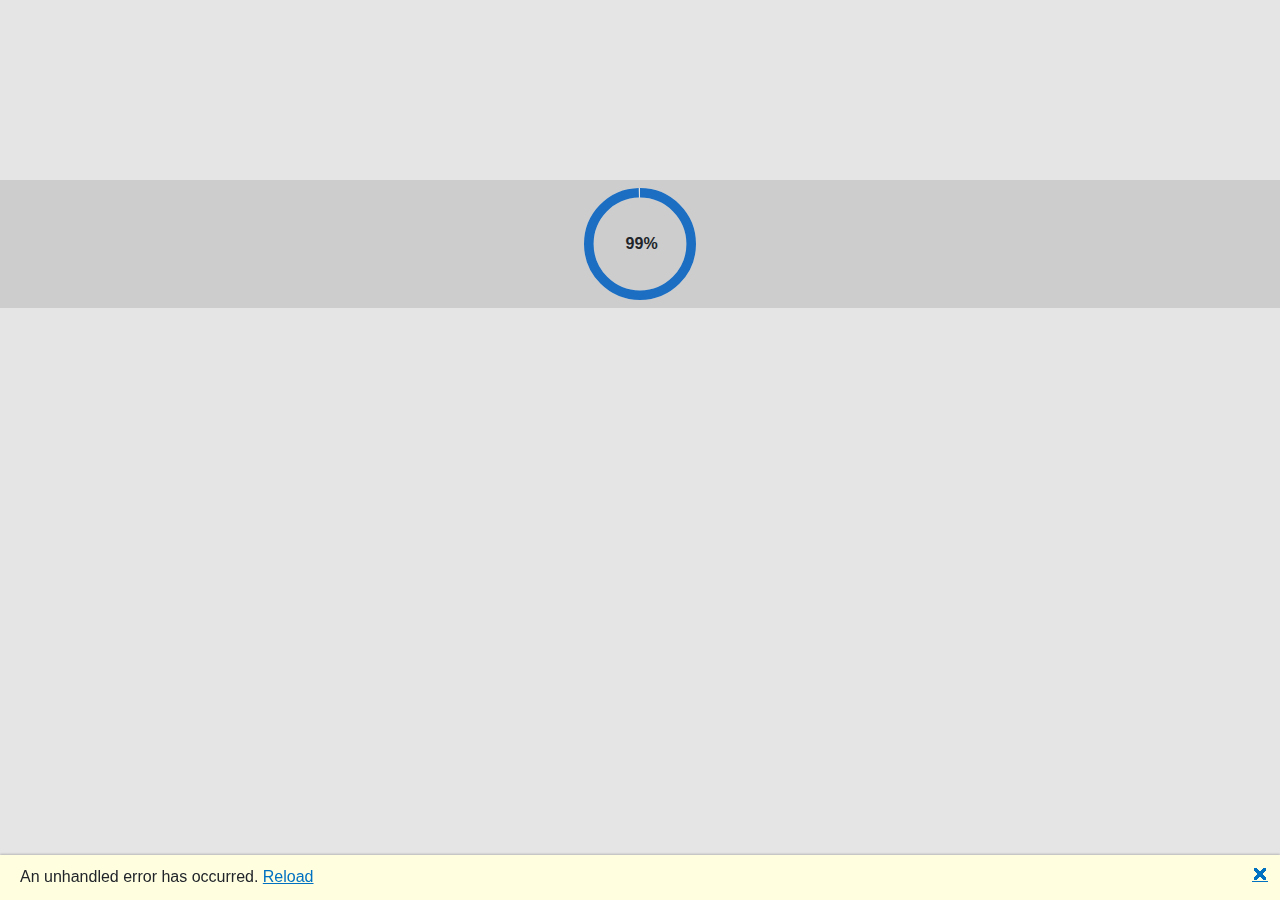
==== index.html @ 3f43cd60 "test" ====
<!DOCTYPE html>
<html lang="en">

<head>
    <meta charset="utf-8" />
    <meta name="viewport" content="width=device-width, initial-scale=1.0" />
    <title>QuizyB_</title>
    <base href="/" />
    <link rel="stylesheet" href="css/bootstrap/bootstrap.min.css" />
    <link rel="stylesheet" href="css/app.css" />
    <link rel="icon" type="image/png" href="favicon.png" />
    <link href="QuizyB_.styles.css" rel="stylesheet" />
    <link href="manifest.webmanifest" rel="manifest" />
    <link rel="apple-touch-icon" sizes="512x512" href="icon-512.png" />
    <link rel="apple-touch-icon" sizes="192x192" href="icon-192.png" />
</head>

<body>
    <div id="app">
        <svg class="loading-progress">
            <circle r="40%" cx="50%" cy="50%" />
            <circle r="40%" cx="50%" cy="50%" />
        </svg>
        <div class="loading-progress-text"></div>
    </div>

    <div id="blazor-error-ui">
        An unhandled error has occurred.
        <a href="" class="reload">Reload</a>
        <a class="dismiss">🗙</a>
    </div>
    <script src="_framework/blazor.webassembly.js"></script>
    <script>navigator.serviceWorker.register('service-worker.js');</script>
</body>

</html>
---- css/app.css ----
html, body {
    font-family: 'Helvetica Neue', Helvetica, Arial, sans-serif;
    background: rgba(0, 0, 0, 0.1);
}

h1:focus {
    outline: none;
}

a, .btn-link {
    color: #0071c1;
}

.btn-primary {
    color: #fff;
    background-color: #1b6ec2;
    border-color: #1861ac;
}

.btn:focus, .btn:active:focus, .btn-link.nav-link:focus, .form-control:focus, .form-check-input:focus {
    box-shadow: 0 0 0 0.1rem white, 0 0 0 0.25rem #258cfb;
}

.content {
    padding-top: 1.1rem;
}


.valid.modified:not([type=checkbox]) {
    outline: 1px solid #26b050;
}

.invalid {
    outline: 1px solid red;
}

.validation-message {
    color: red;
}

#blazor-error-ui {
    background: lightyellow;
    bottom: 0;
    box-shadow: 0 -1px 2px rgba(0, 0, 0, 0.2);
    display: none;
    left: 0;
    padding: 0.6rem 1.25rem 0.7rem 1.25rem;
    position: fixed;
    width: 100%;
    z-index: 1000;
}

#blazor-error-ui .dismiss {
    cursor: pointer;
    position: absolute;
    right: 0.75rem;
    top: 0.5rem;
}

.blazor-error-boundary {
    background: url([data-uri]) no-repeat 1rem/1.8rem, #b32121;
    padding: 1rem 1rem 1rem 3.7rem;
    color: white;
}

.blazor-error-boundary::after {
    content: "An error has occurred."
}

.loading-progress {
    position: relative;
    display: block;
    width: 8rem;
    height: 8rem;
    margin: 20vh auto 1rem auto;
}

.loading-progress circle {
    fill: none;
    stroke: #e0e0e0;
    stroke-width: 0.6rem;
    transform-origin: 50% 50%;
    transform: rotate(-90deg);
}

.loading-progress circle:last-child {
    stroke: #1b6ec2;
    stroke-dasharray: calc(3.141 * var(--blazor-load-percentage, 0%) * 0.8), 500%;
    transition: stroke-dasharray 0.05s ease-in-out;
}

.loading-progress-text {
    position: absolute;
    text-align: center;
    font-weight: bold;
    inset: calc(20vh + 3.25rem) 0 auto 0.2rem;
}

.loading-progress-text:after {
    content: var(--blazor-load-percentage-text, "Loading");
}

code {
    color: #c02d76;
}

.quiz-container {
    display: flex;
    flex-direction: column;
    border: 1px solid rgba(0, 0, 0, 0.4);
    border-radius: 1rem;
    padding: 20rem;
    box-shadow: black 0 0 10px;
    
}

.quiz-container-header {
    display: flex;
    justify-content: space-between;
    border-bottom: #1a1e21 1px solid;

}

.questions-left {
    margin-right: auto;
}

.points {
    margin-left: auto;
}

.question {
    font-weight: bold;
}

.question-container {
    margin-top: 20px;
    border-bottom: #1a1e21 1px solid;
    padding-bottom: 10px;
    text-align: center;
}

.answer-container {
    margin-top: 20px;
}

.answer-container {
    display: grid;
    grid-template-columns: 1fr 1fr;
    grid-template-rows: 1fr 1fr;
    grid-gap: 10px;
    justify-items: center;
    align-items: center;
    border-bottom: #1a1e21 1px solid;
    padding-bottom: 20px;
}

.answer-button {
    width: 100%;
    height: 100%;
    display: flex;
    justify-content: center;
    align-items: center;
}

.answer {
    margin-top: 20px;
    border-radius: 5px;
    text-align: center;
    font-weight: bold;
}

.correct-answer {
    background: rgb(102, 174, 141);
}

.incorrect-answer {
    background: rgb(229, 120, 131);
}
---- QuizyB_.styles.css ----
/* /Layout/MainLayout.razor.rz.scp.css */
.page[b-mqmjz3ulli] {
    position: relative;
    display: flex;
    flex-direction: column;
}

main[b-mqmjz3ulli] {
    flex: 1;
}

.sidebar[b-mqmjz3ulli] {
    background-image: linear-gradient(180deg, rgb(5, 39, 103) 0%, #3a0647 70%);
}

.top-row[b-mqmjz3ulli] {
    background-color: #f7f7f7;
    border-bottom: 1px solid #d6d5d5;
    justify-content: flex-end;
    height: 3.5rem;
    display: flex;
    align-items: center;
}

    .top-row[b-mqmjz3ulli]  a, .top-row[b-mqmjz3ulli]  .btn-link {
        white-space: nowrap;
        margin-left: 1.5rem;
        text-decoration: none;
    }

    .top-row[b-mqmjz3ulli]  a:hover, .top-row[b-mqmjz3ulli]  .btn-link:hover {
        text-decoration: underline;
    }

    .top-row[b-mqmjz3ulli]  a:first-child {
        overflow: hidden;
        text-overflow: ellipsis;
    }

@media (max-width: 640.98px) {
    .top-row[b-mqmjz3ulli] {
        justify-content: space-between;
    }

    .top-row[b-mqmjz3ulli]  a, .top-row[b-mqmjz3ulli]  .btn-link {
        margin-left: 0;
    }
}

@media (min-width: 641px) {
    .page[b-mqmjz3ulli] {
        flex-direction: row;
    }

    .sidebar[b-mqmjz3ulli] {
        width: 250px;
        height: 100vh;
        position: sticky;
        top: 0;
    }

    .top-row[b-mqmjz3ulli] {
        position: sticky;
        top: 0;
        z-index: 1;
    }

    .top-row.auth[b-mqmjz3ulli]  a:first-child {
        flex: 1;
        text-align: right;
        width: 0;
    }

    .top-row[b-mqmjz3ulli], article[b-mqmjz3ulli] {
        padding-left: 2rem !important;
        padding-right: 1.5rem !important;
    }
}
/* /Layout/NavMenu.razor.rz.scp.css */
.navbar-toggler[b-itnc0fvwvm] {
    background-color: rgba(255, 255, 255, 0.1);
}

.top-row[b-itnc0fvwvm] {
    height: 3.5rem;
    background-color: rgba(0,0,0,0.4);
}

.navbar-brand[b-itnc0fvwvm] {
    font-size: 1.1rem;
}

.bi[b-itnc0fvwvm] {
    display: inline-block;
    position: relative;
    width: 1.25rem;
    height: 1.25rem;
    margin-right: 0.75rem;
    top: -1px;
    background-size: cover;
}

.bi-house-door-fill-nav-menu[b-itnc0fvwvm] {
    background-image: url("data:image/svg+xml,%3Csvg xmlns='http://www.w3.org/2000/svg' width='16' height='16' fill='white' class='bi bi-house-door-fill' viewBox='0 0 16 16'%3E%3Cpath d='M6.5 14.5v-3.505c0-.245.25-.495.5-.495h2c.25 0 .5.25.5.5v3.5a.5.5 0 0 0 .5.5h4a.5.5 0 0 0 .5-.5v-7a.5.5 0 0 0-.146-.354L13 5.793V2.5a.5.5 0 0 0-.5-.5h-1a.5.5 0 0 0-.5.5v1.293L8.354 1.146a.5.5 0 0 0-.708 0l-6 6A.5.5 0 0 0 1.5 7.5v7a.5.5 0 0 0 .5.5h4a.5.5 0 0 0 .5-.5Z'/%3E%3C/svg%3E");
}

.bi-plus-square-fill-nav-menu[b-itnc0fvwvm] {
    background-image: url("data:image/svg+xml,%3Csvg xmlns='http://www.w3.org/2000/svg' width='16' height='16' fill='white' class='bi bi-plus-square-fill' viewBox='0 0 16 16'%3E%3Cpath d='M2 0a2 2 0 0 0-2 2v12a2 2 0 0 0 2 2h12a2 2 0 0 0 2-2V2a2 2 0 0 0-2-2H2zm6.5 4.5v3h3a.5.5 0 0 1 0 1h-3v3a.5.5 0 0 1-1 0v-3h-3a.5.5 0 0 1 0-1h3v-3a.5.5 0 0 1 1 0z'/%3E%3C/svg%3E");
}

.bi-list-nested-nav-menu[b-itnc0fvwvm] {
    background-image: url("data:image/svg+xml,%3Csvg xmlns='http://www.w3.org/2000/svg' width='16' height='16' fill='white' class='bi bi-list-nested' viewBox='0 0 16 16'%3E%3Cpath fill-rule='evenodd' d='M4.5 11.5A.5.5 0 0 1 5 11h10a.5.5 0 0 1 0 1H5a.5.5 0 0 1-.5-.5zm-2-4A.5.5 0 0 1 3 7h10a.5.5 0 0 1 0 1H3a.5.5 0 0 1-.5-.5zm-2-4A.5.5 0 0 1 1 3h10a.5.5 0 0 1 0 1H1a.5.5 0 0 1-.5-.5z'/%3E%3C/svg%3E");
}

.nav-item[b-itnc0fvwvm] {
    font-size: 0.9rem;
    padding-bottom: 0.5rem;
}

    .nav-item:first-of-type[b-itnc0fvwvm] {
        padding-top: 1rem;
    }

    .nav-item:last-of-type[b-itnc0fvwvm] {
        padding-bottom: 1rem;
    }

    .nav-item[b-itnc0fvwvm]  a {
        color: #d7d7d7;
        border-radius: 4px;
        height: 3rem;
        display: flex;
        align-items: center;
        line-height: 3rem;
    }

.nav-item[b-itnc0fvwvm]  a.active {
    background-color: rgba(255,255,255,0.37);
    color: white;
}

.nav-item[b-itnc0fvwvm]  a:hover {
    background-color: rgba(255,255,255,0.1);
    color: white;
}

@media (min-width: 641px) {
    .navbar-toggler[b-itnc0fvwvm] {
        display: none;
    }

    .collapse[b-itnc0fvwvm] {
        /* Never collapse the sidebar for wide screens */
        display: block;
    }
    
    .nav-scrollable[b-itnc0fvwvm] {
        /* Allow sidebar to scroll for tall menus */
        height: calc(100vh - 3.5rem);
        overflow-y: auto;
    }
}
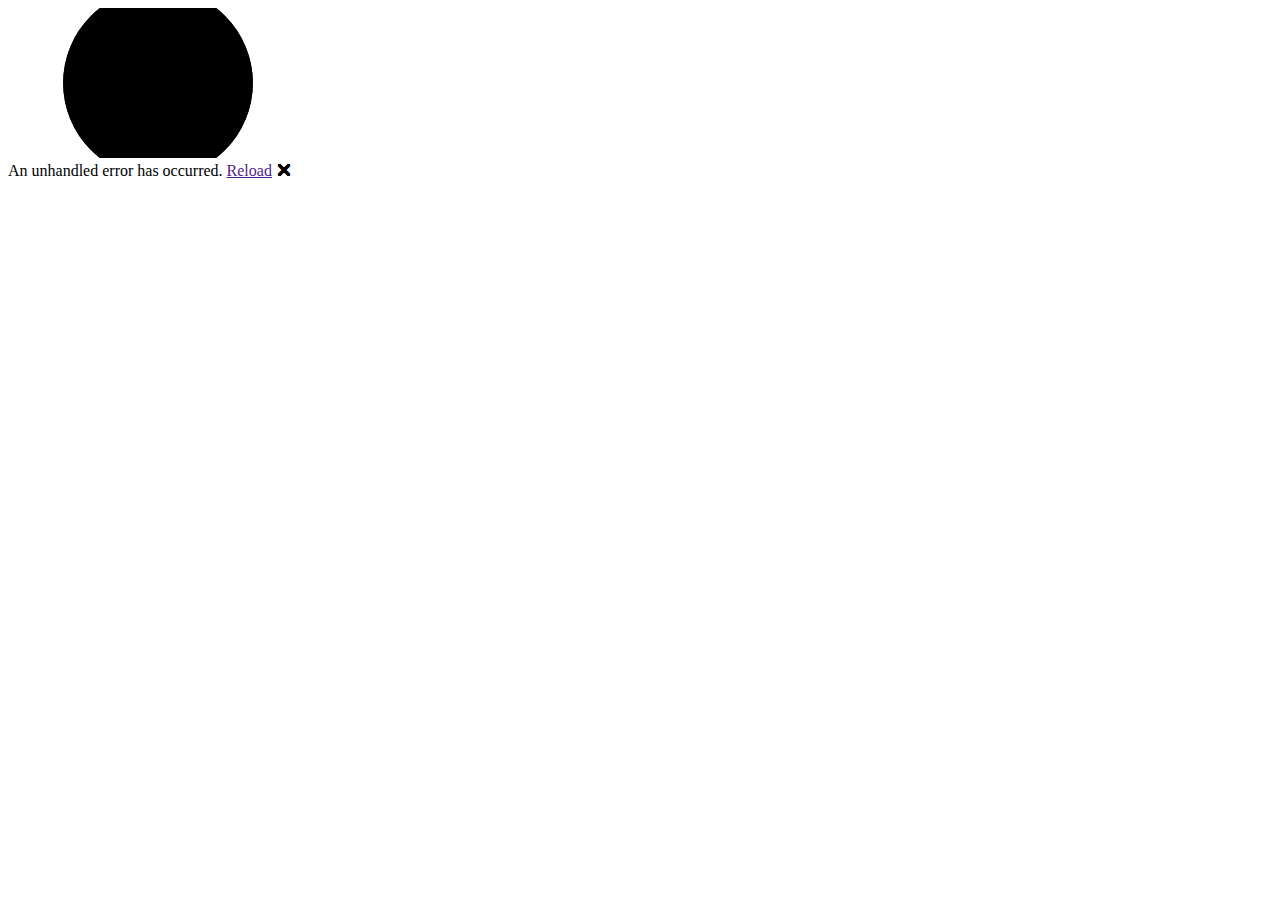
==== commit 393b2e59: "Update index.html" ====
--- a/index.html
+++ b/index.html
@@ -5,11 +5,11 @@
     <meta charset="utf-8" />
     <meta name="viewport" content="width=device-width, initial-scale=1.0" />
     <title>QuizyB_</title>
-    <base href="/" />
+    <base href="/QuizyB_/" />
     <link rel="stylesheet" href="css/bootstrap/bootstrap.min.css" />
     <link rel="stylesheet" href="css/app.css" />
     <link rel="icon" type="image/png" href="favicon.png" />
-    <link href="QuizyB_.styles.css" rel="stylesheet" />
+    <link href="QuizyB.styles.css" rel="stylesheet" />
     <link href="manifest.webmanifest" rel="manifest" />
     <link rel="apple-touch-icon" sizes="512x512" href="icon-512.png" />
     <link rel="apple-touch-icon" sizes="192x192" href="icon-192.png" />
--- a/css/app.css
+++ b/css/app.css
@@ -109,7 +109,7 @@
     flex-direction: column;
     border: 1px solid rgba(0, 0, 0, 0.4);
     border-radius: 1rem;
-    padding: 20rem;
+    padding: 2rem;
     box-shadow: black 0 0 10px;
     
 }
@@ -134,9 +134,9 @@
 }
 
 .question-container {
-    margin-top: 20px;
+    margin-top: 2rem;
     border-bottom: #1a1e21 1px solid;
-    padding-bottom: 10px;
+    padding-bottom: 1rem;
     text-align: center;
 }
 
@@ -148,7 +148,7 @@
     display: grid;
     grid-template-columns: 1fr 1fr;
     grid-template-rows: 1fr 1fr;
-    grid-gap: 10px;
+    grid-gap: 1rem;
     justify-items: center;
     align-items: center;
     border-bottom: #1a1e21 1px solid;
@@ -164,8 +164,8 @@
 }
 
 .answer {
-    margin-top: 20px;
-    border-radius: 5px;
+    margin-top: 2rem;
+    border-radius: 1rem;
     text-align: center;
     font-weight: bold;
 }
--- a/QuizyB.styles.css
+++ b/QuizyB.styles.css
@@ -0,0 +1,162 @@
+/* /Layout/MainLayout.razor.rz.scp.css */
+.page[b-mqmjz3ulli] {
+    position: relative;
+    display: flex;
+    flex-direction: column;
+}
+
+main[b-mqmjz3ulli] {
+    flex: 1;
+}
+
+.sidebar[b-mqmjz3ulli] {
+    background-image: linear-gradient(180deg, rgb(5, 39, 103) 0%, #3a0647 70%);
+}
+
+.top-row[b-mqmjz3ulli] {
+    background-color: #f7f7f7;
+    border-bottom: 1px solid #d6d5d5;
+    justify-content: flex-end;
+    height: 3.5rem;
+    display: flex;
+    align-items: center;
+}
+
+    .top-row[b-mqmjz3ulli]  a, .top-row[b-mqmjz3ulli]  .btn-link {
+        white-space: nowrap;
+        margin-left: 1.5rem;
+        text-decoration: none;
+    }
+
+    .top-row[b-mqmjz3ulli]  a:hover, .top-row[b-mqmjz3ulli]  .btn-link:hover {
+        text-decoration: underline;
+    }
+
+    .top-row[b-mqmjz3ulli]  a:first-child {
+        overflow: hidden;
+        text-overflow: ellipsis;
+    }
+
+@media (max-width: 640.98px) {
+    .top-row[b-mqmjz3ulli] {
+        justify-content: space-between;
+    }
+
+    .top-row[b-mqmjz3ulli]  a, .top-row[b-mqmjz3ulli]  .btn-link {
+        margin-left: 0;
+    }
+}
+
+@media (min-width: 641px) {
+    .page[b-mqmjz3ulli] {
+        flex-direction: row;
+    }
+
+    .sidebar[b-mqmjz3ulli] {
+        width: 250px;
+        height: 100vh;
+        position: sticky;
+        top: 0;
+    }
+
+    .top-row[b-mqmjz3ulli] {
+        position: sticky;
+        top: 0;
+        z-index: 1;
+    }
+
+    .top-row.auth[b-mqmjz3ulli]  a:first-child {
+        flex: 1;
+        text-align: right;
+        width: 0;
+    }
+
+    .top-row[b-mqmjz3ulli], article[b-mqmjz3ulli] {
+        padding-left: 2rem !important;
+        padding-right: 1.5rem !important;
+    }
+}
+/* /Layout/NavMenu.razor.rz.scp.css */
+.navbar-toggler[b-itnc0fvwvm] {
+    background-color: rgba(255, 255, 255, 0.1);
+}
+
+.top-row[b-itnc0fvwvm] {
+    height: 3.5rem;
+    background-color: rgba(0,0,0,0.4);
+}
+
+.navbar-brand[b-itnc0fvwvm] {
+    font-size: 1.1rem;
+}
+
+.bi[b-itnc0fvwvm] {
+    display: inline-block;
+    position: relative;
+    width: 1.25rem;
+    height: 1.25rem;
+    margin-right: 0.75rem;
+    top: -1px;
+    background-size: cover;
+}
+
+.bi-house-door-fill-nav-menu[b-itnc0fvwvm] {
+    background-image: url("data:image/svg+xml,%3Csvg xmlns='http://www.w3.org/2000/svg' width='16' height='16' fill='white' class='bi bi-house-door-fill' viewBox='0 0 16 16'%3E%3Cpath d='M6.5 14.5v-3.505c0-.245.25-.495.5-.495h2c.25 0 .5.25.5.5v3.5a.5.5 0 0 0 .5.5h4a.5.5 0 0 0 .5-.5v-7a.5.5 0 0 0-.146-.354L13 5.793V2.5a.5.5 0 0 0-.5-.5h-1a.5.5 0 0 0-.5.5v1.293L8.354 1.146a.5.5 0 0 0-.708 0l-6 6A.5.5 0 0 0 1.5 7.5v7a.5.5 0 0 0 .5.5h4a.5.5 0 0 0 .5-.5Z'/%3E%3C/svg%3E");
+}
+
+.bi-plus-square-fill-nav-menu[b-itnc0fvwvm] {
+    background-image: url("data:image/svg+xml,%3Csvg xmlns='http://www.w3.org/2000/svg' width='16' height='16' fill='white' class='bi bi-plus-square-fill' viewBox='0 0 16 16'%3E%3Cpath d='M2 0a2 2 0 0 0-2 2v12a2 2 0 0 0 2 2h12a2 2 0 0 0 2-2V2a2 2 0 0 0-2-2H2zm6.5 4.5v3h3a.5.5 0 0 1 0 1h-3v3a.5.5 0 0 1-1 0v-3h-3a.5.5 0 0 1 0-1h3v-3a.5.5 0 0 1 1 0z'/%3E%3C/svg%3E");
+}
+
+.bi-list-nested-nav-menu[b-itnc0fvwvm] {
+    background-image: url("data:image/svg+xml,%3Csvg xmlns='http://www.w3.org/2000/svg' width='16' height='16' fill='white' class='bi bi-list-nested' viewBox='0 0 16 16'%3E%3Cpath fill-rule='evenodd' d='M4.5 11.5A.5.5 0 0 1 5 11h10a.5.5 0 0 1 0 1H5a.5.5 0 0 1-.5-.5zm-2-4A.5.5 0 0 1 3 7h10a.5.5 0 0 1 0 1H3a.5.5 0 0 1-.5-.5zm-2-4A.5.5 0 0 1 1 3h10a.5.5 0 0 1 0 1H1a.5.5 0 0 1-.5-.5z'/%3E%3C/svg%3E");
+}
+
+.nav-item[b-itnc0fvwvm] {
+    font-size: 0.9rem;
+    padding-bottom: 0.5rem;
+}
+
+    .nav-item:first-of-type[b-itnc0fvwvm] {
+        padding-top: 1rem;
+    }
+
+    .nav-item:last-of-type[b-itnc0fvwvm] {
+        padding-bottom: 1rem;
+    }
+
+    .nav-item[b-itnc0fvwvm]  a {
+        color: #d7d7d7;
+        border-radius: 4px;
+        height: 3rem;
+        display: flex;
+        align-items: center;
+        line-height: 3rem;
+    }
+
+.nav-item[b-itnc0fvwvm]  a.active {
+    background-color: rgba(255,255,255,0.37);
+    color: white;
+}
+
+.nav-item[b-itnc0fvwvm]  a:hover {
+    background-color: rgba(255,255,255,0.1);
+    color: white;
+}
+
+@media (min-width: 641px) {
+    .navbar-toggler[b-itnc0fvwvm] {
+        display: none;
+    }
+
+    .collapse[b-itnc0fvwvm] {
+        /* Never collapse the sidebar for wide screens */
+        display: block;
+    }
+    
+    .nav-scrollable[b-itnc0fvwvm] {
+        /* Allow sidebar to scroll for tall menus */
+        height: calc(100vh - 3.5rem);
+        overflow-y: auto;
+    }
+}
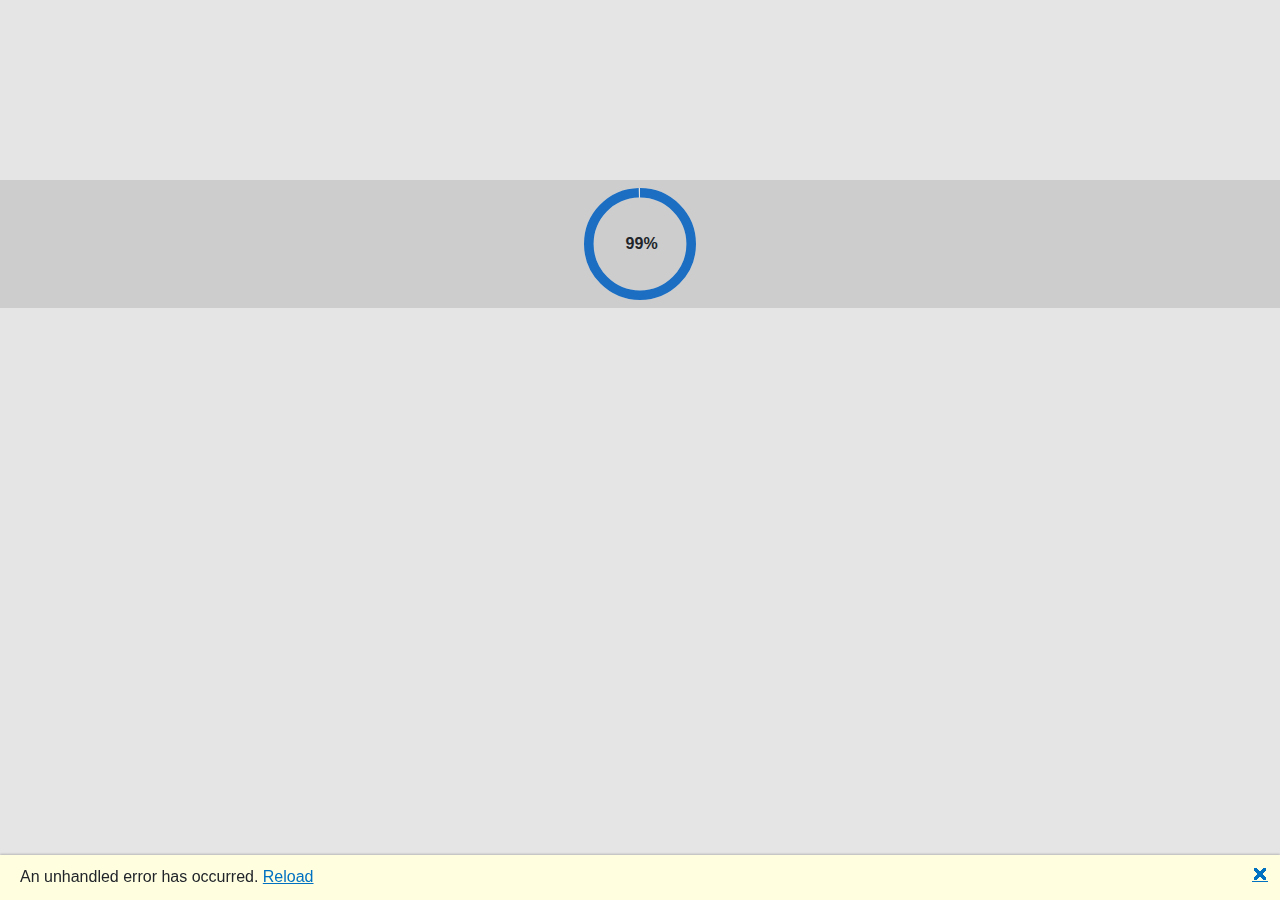
==== commit 78efb341: "Update index.html" ====
--- a/index.html
+++ b/index.html
@@ -5,7 +5,7 @@
     <meta charset="utf-8" />
     <meta name="viewport" content="width=device-width, initial-scale=1.0" />
     <title>QuizyB_</title>
-    <base href="/QuizyB_/" />
+    <base href="/QuizyB_" />
     <link rel="stylesheet" href="css/bootstrap/bootstrap.min.css" />
     <link rel="stylesheet" href="css/app.css" />
     <link rel="icon" type="image/png" href="favicon.png" />
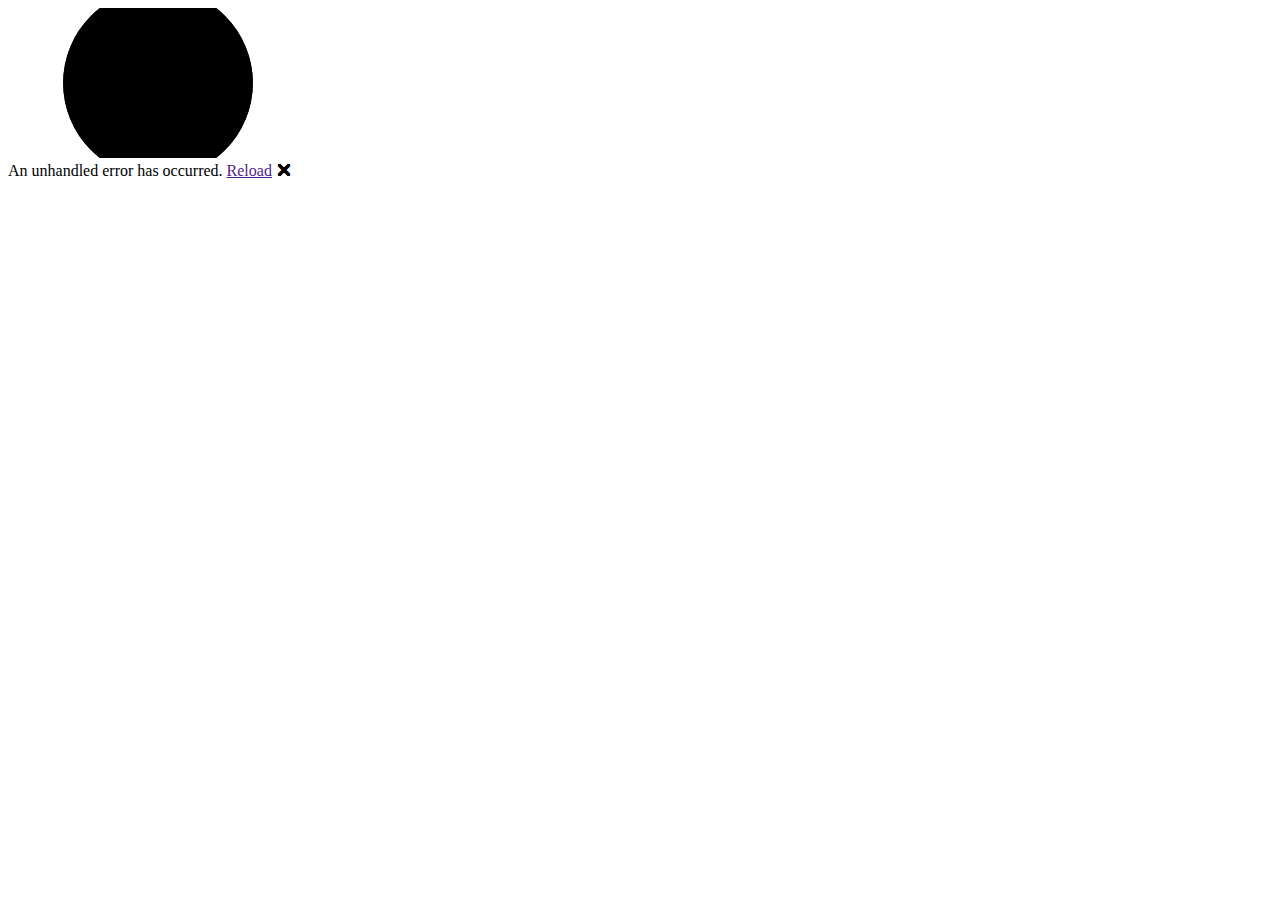
==== commit 2239cf4c: "Update index.html" ====
--- a/index.html
+++ b/index.html
@@ -4,8 +4,8 @@
 <head>
     <meta charset="utf-8" />
     <meta name="viewport" content="width=device-width, initial-scale=1.0" />
-    <title>QuizyB_</title>
-    <base href="/QuizyB_" />
+    <title>QuizyB</title>
+    <base href="/QuizyB_/" />
     <link rel="stylesheet" href="css/bootstrap/bootstrap.min.css" />
     <link rel="stylesheet" href="css/app.css" />
     <link rel="icon" type="image/png" href="favicon.png" />
--- a/css/app.css
+++ b/css/app.css
@@ -111,7 +111,7 @@
     border-radius: 1rem;
     padding: 2rem;
     box-shadow: black 0 0 10px;
-    
+
 }
 
 .quiz-container-header {
